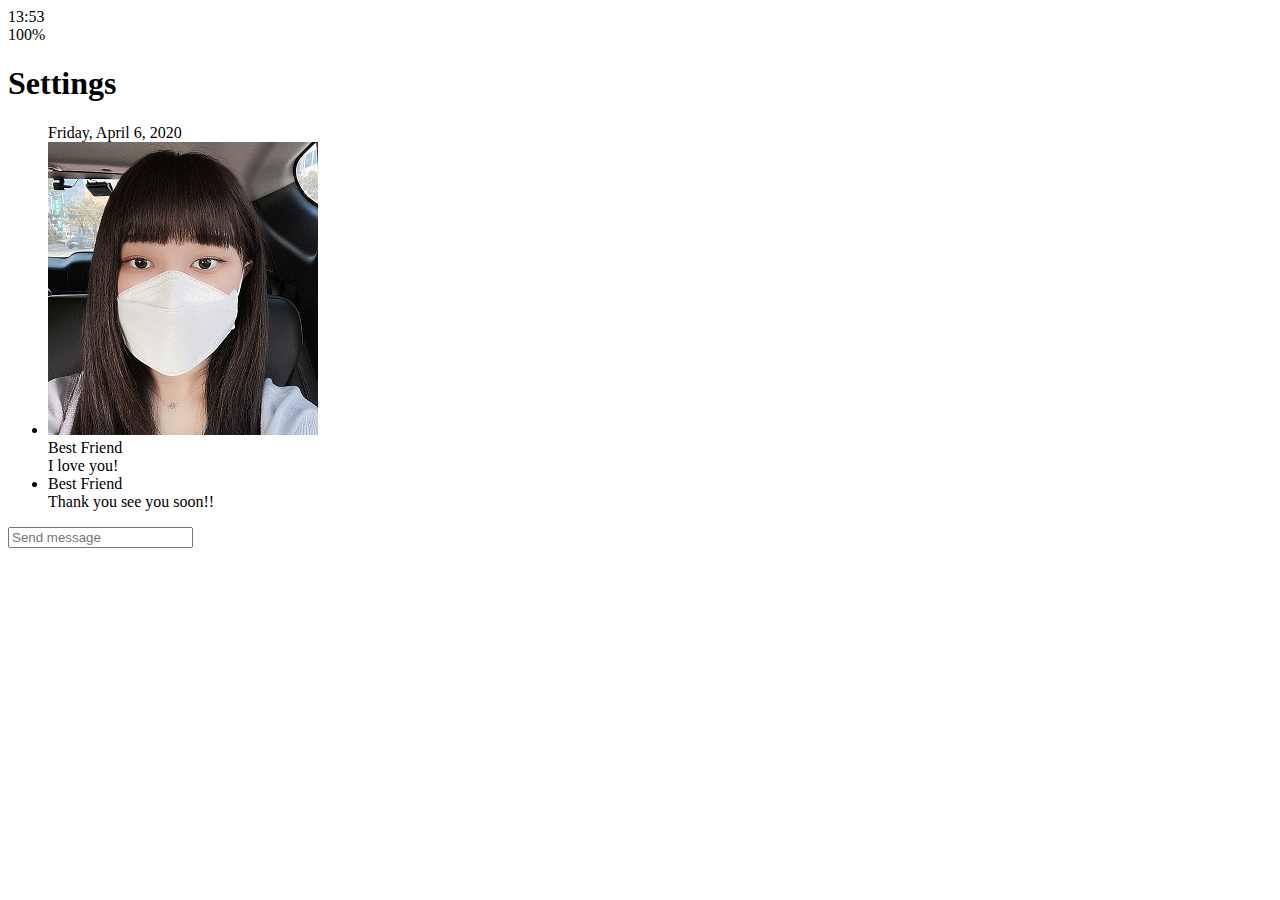
==== chat.html @ 256fddab "HTML" ====
<!DOCTYPE html>
<html lang="en">
  <head>
    <meta charset="UTF-8" />
    <meta name="viewport" content="width=device-width, initial-scale=1.0" />
    <link
      rel="stylesheet"
      href="https://use.fontawesome.com/releases/v5.13.0/css/all.css"
      integrity="sha384-Bfad6CLCknfcloXFOyFnlgtENryhrpZCe29RTifKEixXQZ38WheV+i/6YWSzkz3V"
      crossorigin="anonymous"
    />
    <title>Chats | Kakao Clone</title>
  </head>
  <body>
    <div class="status-bar">
      <div class="status-bar__column">
        <span class="status-bar__clock">13:53</span>
      </div>
      <div class="status-bar__column">
        <i class="fas fa-clock"></i>
        <i class="fas fa-volume-mute"></i>
        <i class="fas fa-wifi"></i>
        <span class="status-bar__battery-level">100%</span>
        <i class="fas fa-battery-full"></i>
      </div>
    </div>
    <header class="header">
      <div class="header__header-column">
        <a href="index.html" class="header__back-btn">
          <i class="fas fa-arrow-left"></i>
        </a>
        <h1 class="header__title">Settings</h1>
      </div>
      <div class="header__header-column">
        <span class="header__icon">
          <i class="fas fa-search"></i>
        </span>
      </div>
    </header>
    <main class="chat">
      <ul class="chat__messages">
        <span class="chat__timestamp">
          Friday, April 6, 2020
        </span>
        <li class="incoming-message message">
          <img
            src="images/avatar.jpg"
            alt="avatar"
            class="g-avatar message__avrtar"
          />
          <div class="message__content">
            <span class="message__author">Best Friend</span>
            <div class="message__bubble">
              I love you!
            </div>
          </div>
        </li>
        <li class="incoming-message message">
          <span class="message__timestamp"></span>
          <div class="message__content">
            <span class="message__author">Best Friend</span>
            <div class="message__bubble">
              Thank you see you soon!!
            </div>
          </div>
        </li>
      </ul>
    </main>
    <div class="chat__write">
      <div class="chat__write-column">
        <i class="far fa-plus-square"></i>
      </div>
      <div class="chat__write-column">
        <input
          type="text"
          placeholder="Send message"
          class="chat__write-input"
        />
      </div>
      <div class="chat__write-column">
        <span class="chat__write-icon">
          <i class="far fa-smile"></i>
        </span>
        <span class="chat__write-icon">
          <i class="fas fa-microphone"></i>
        </span>
      </div>
    </div>
  </body>
</html>
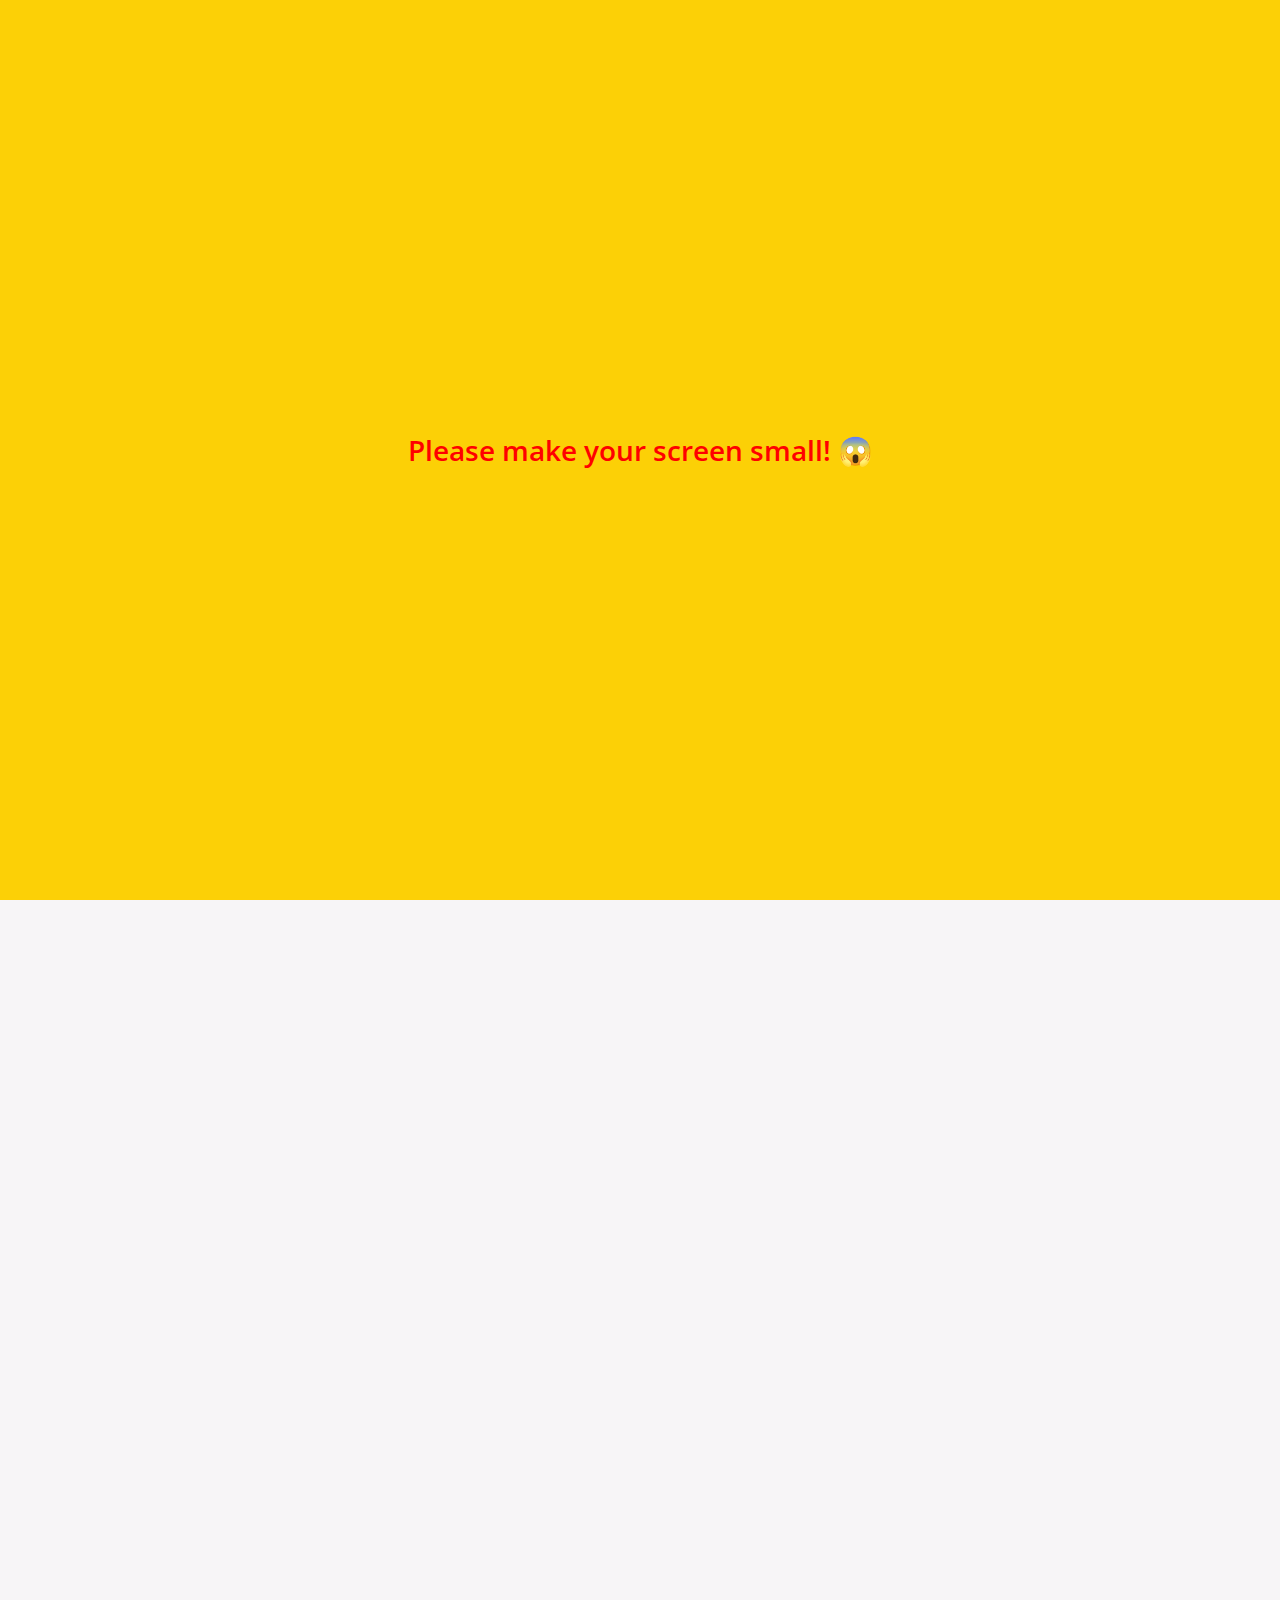
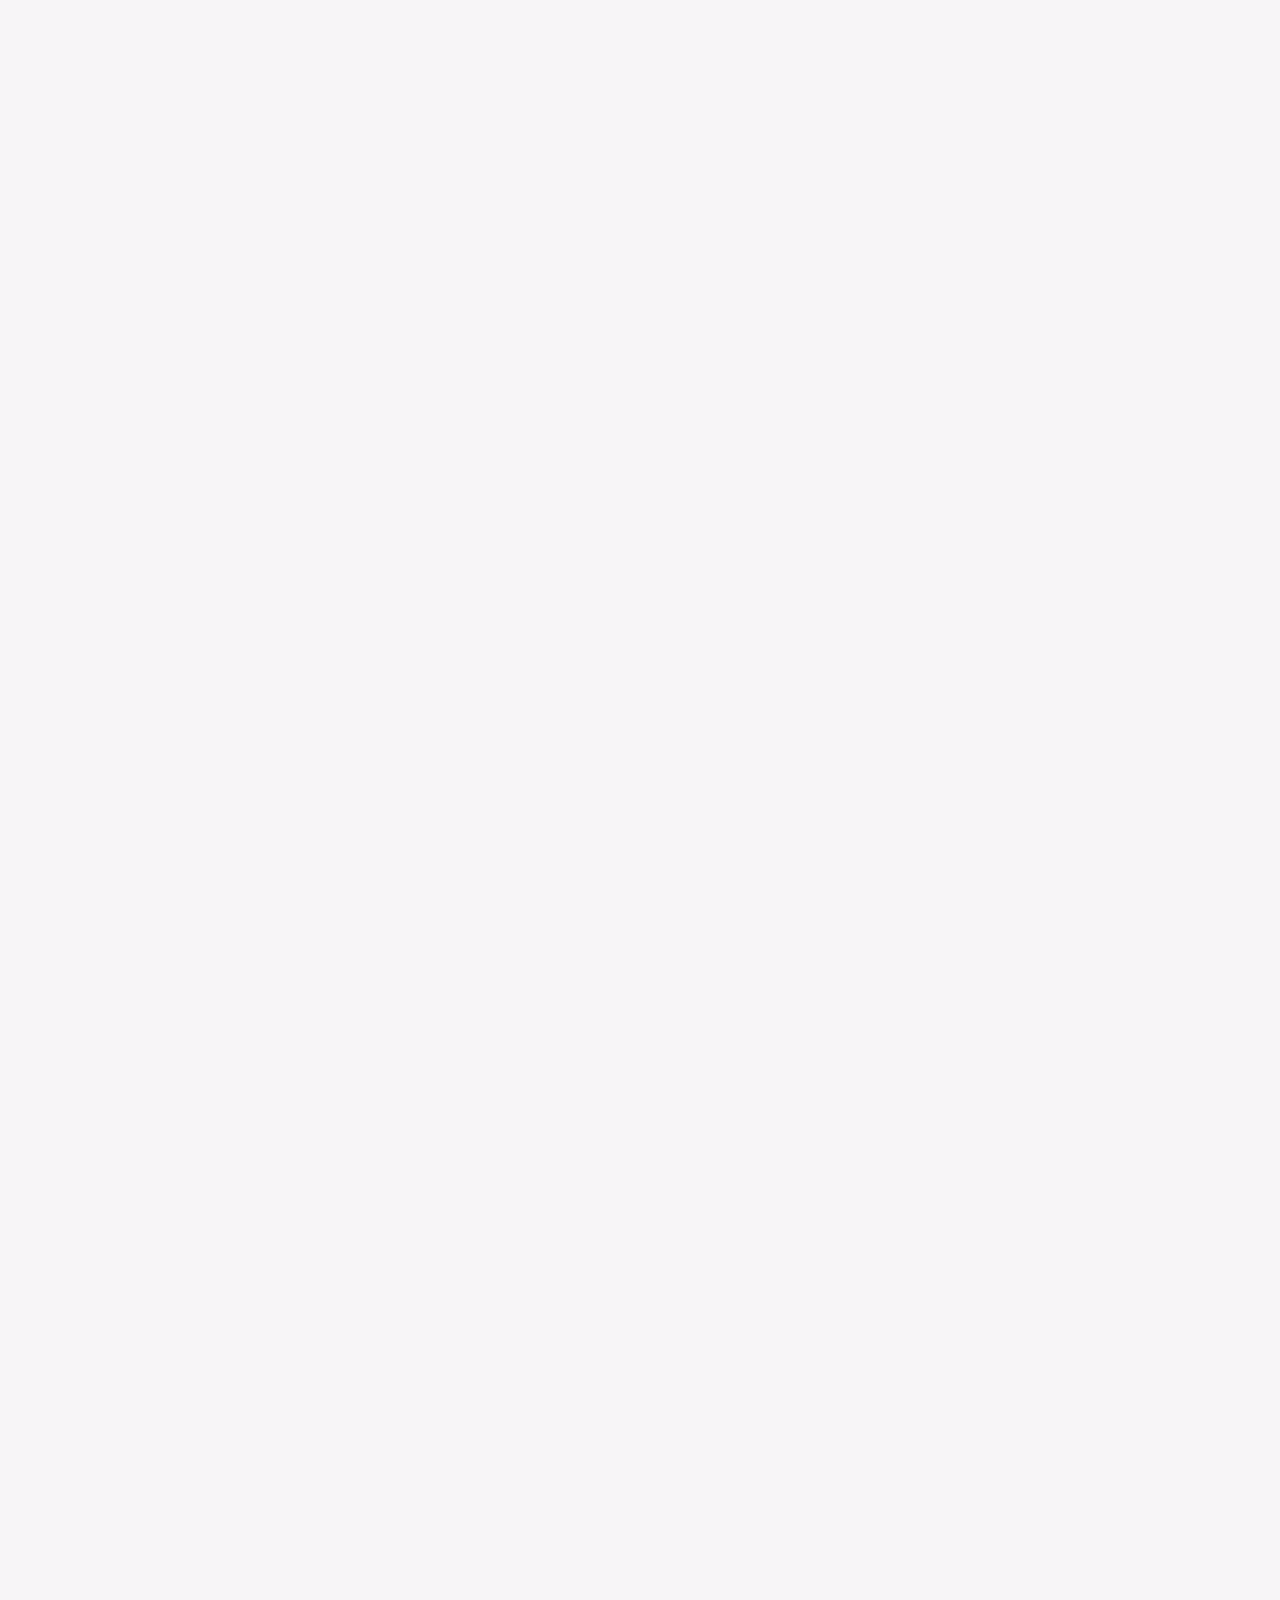
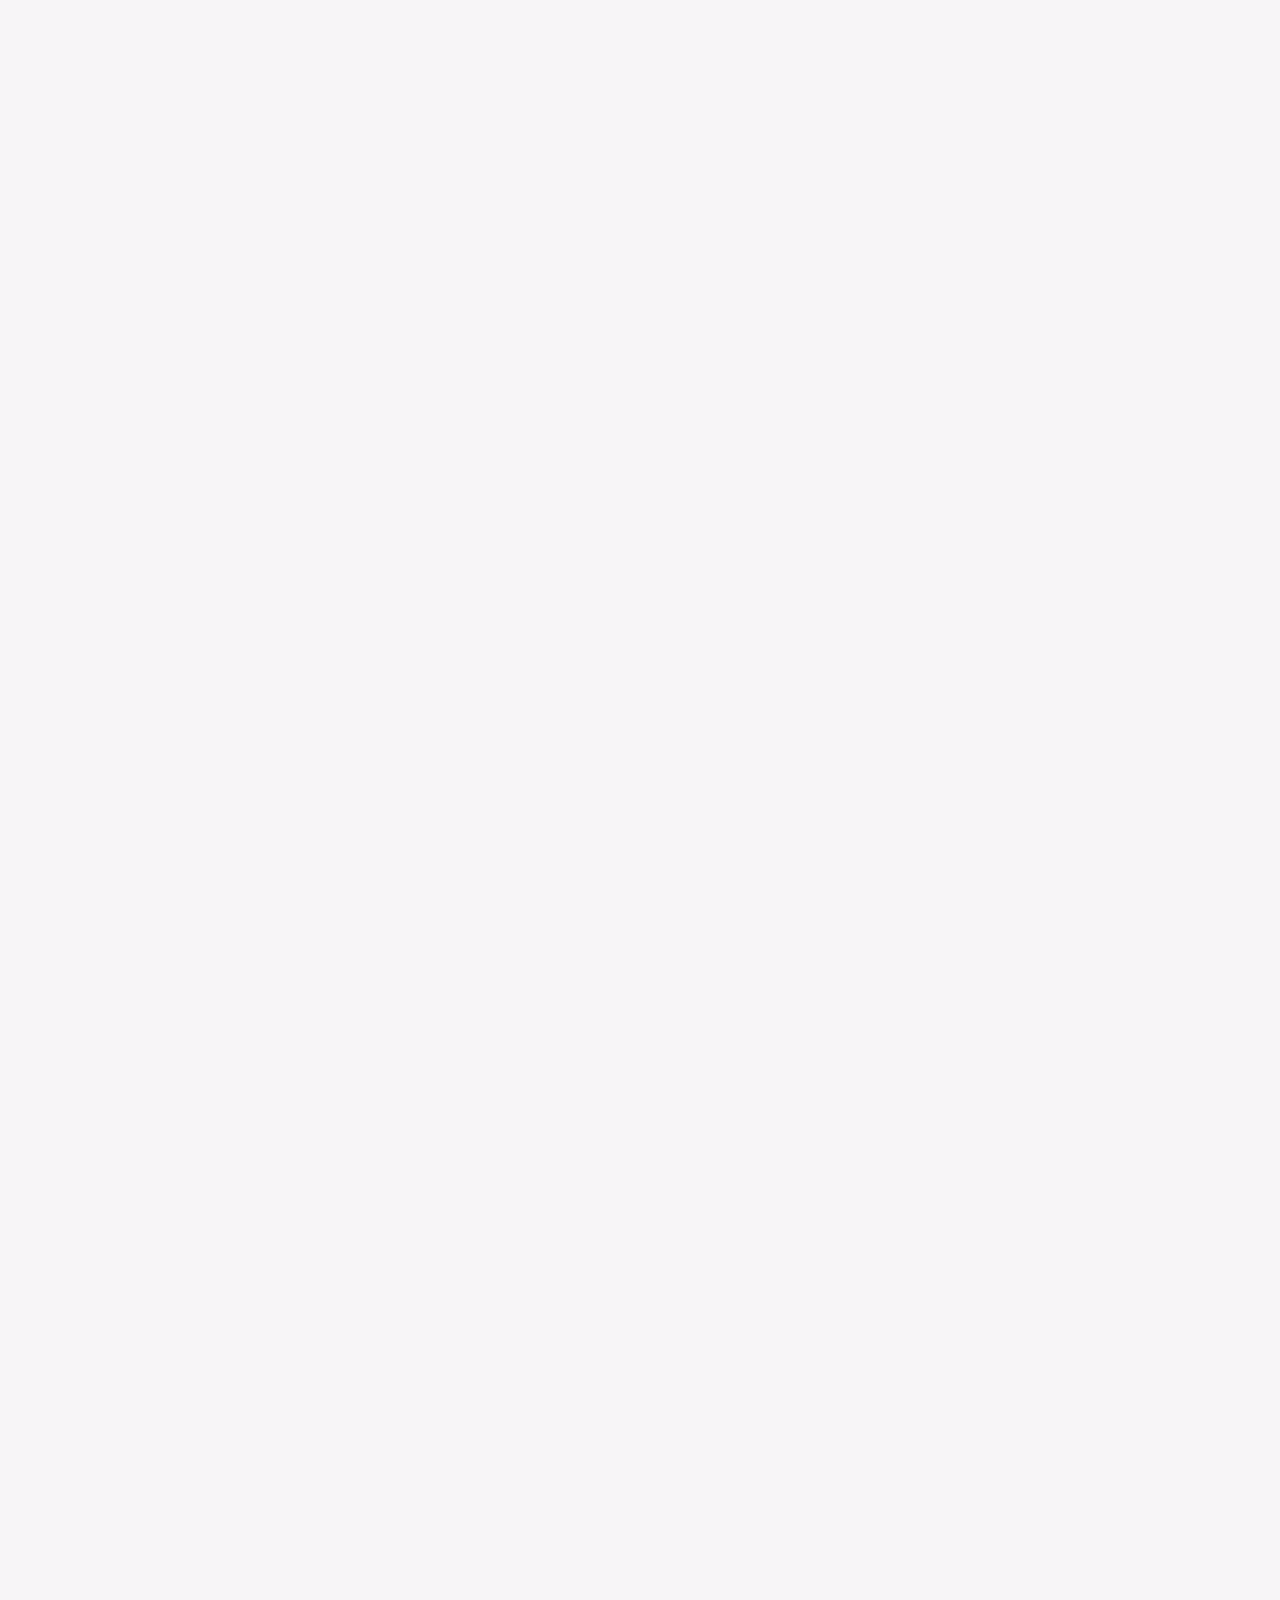
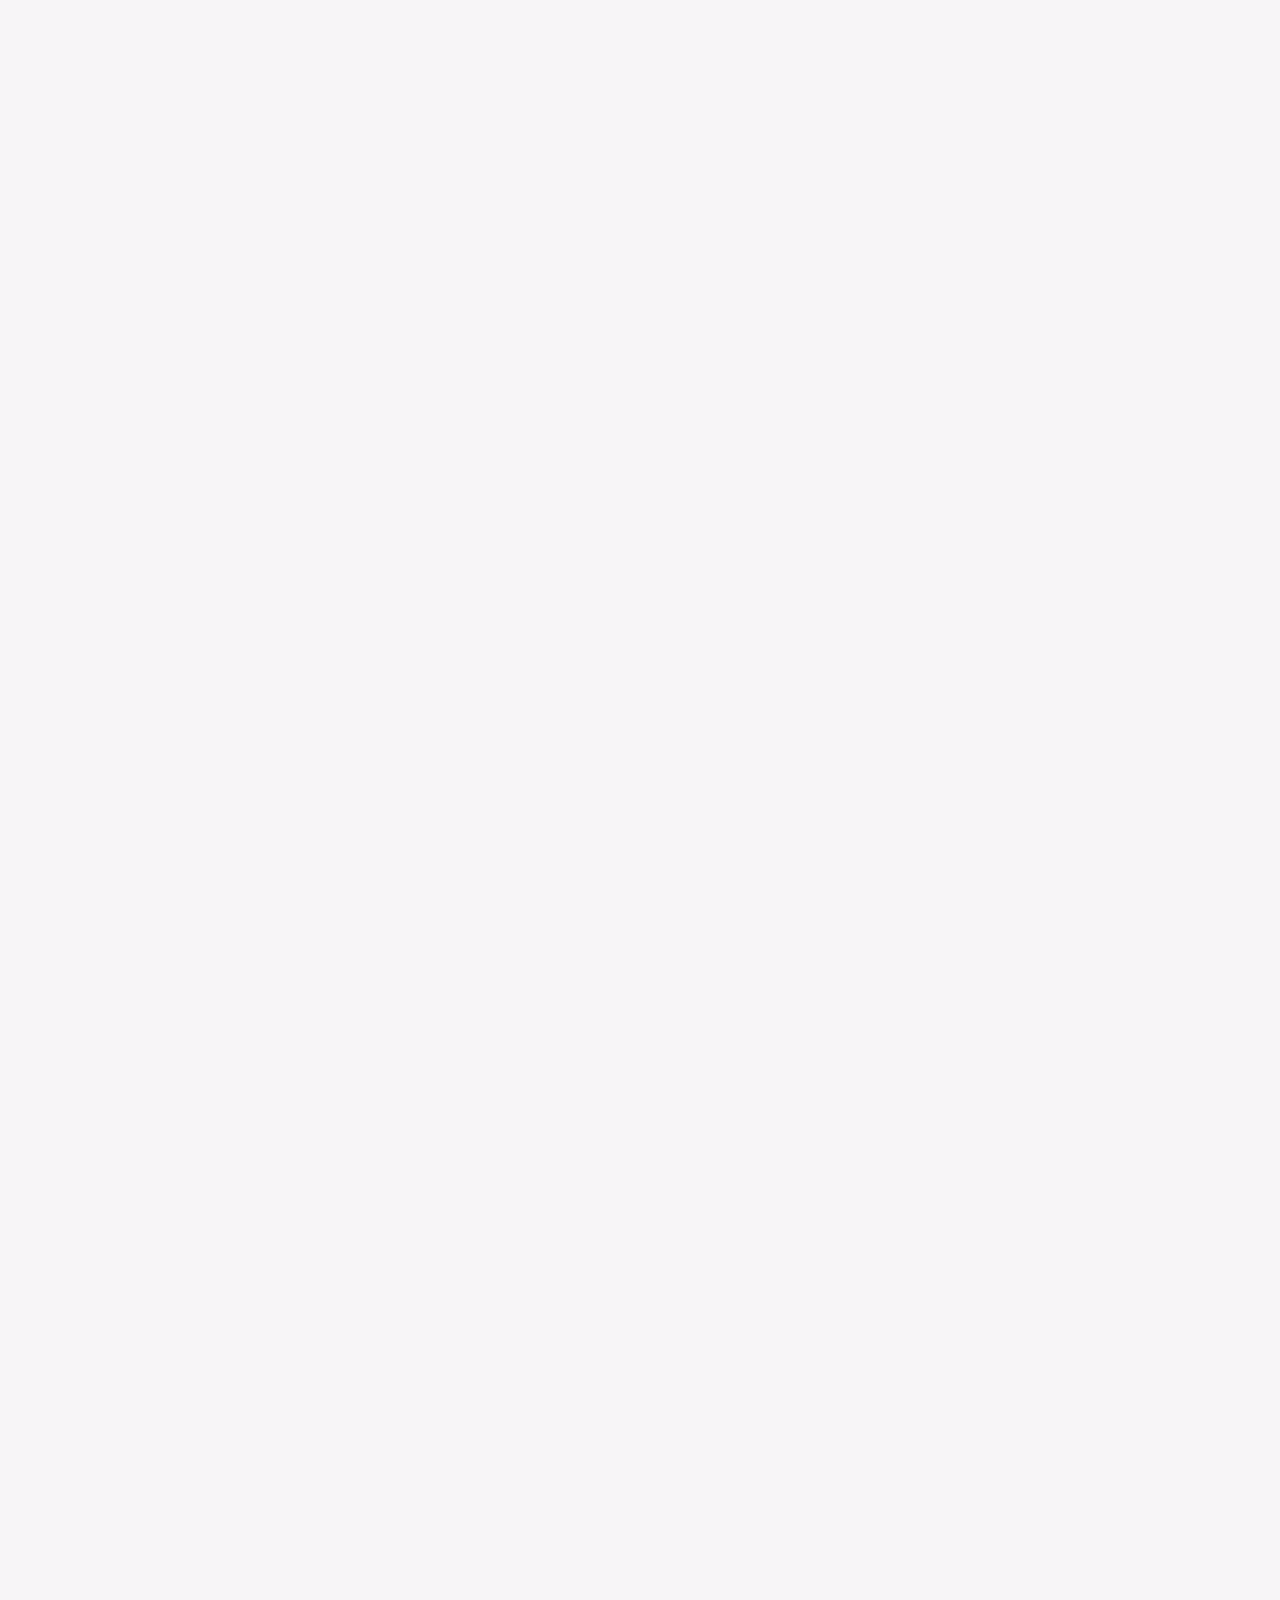
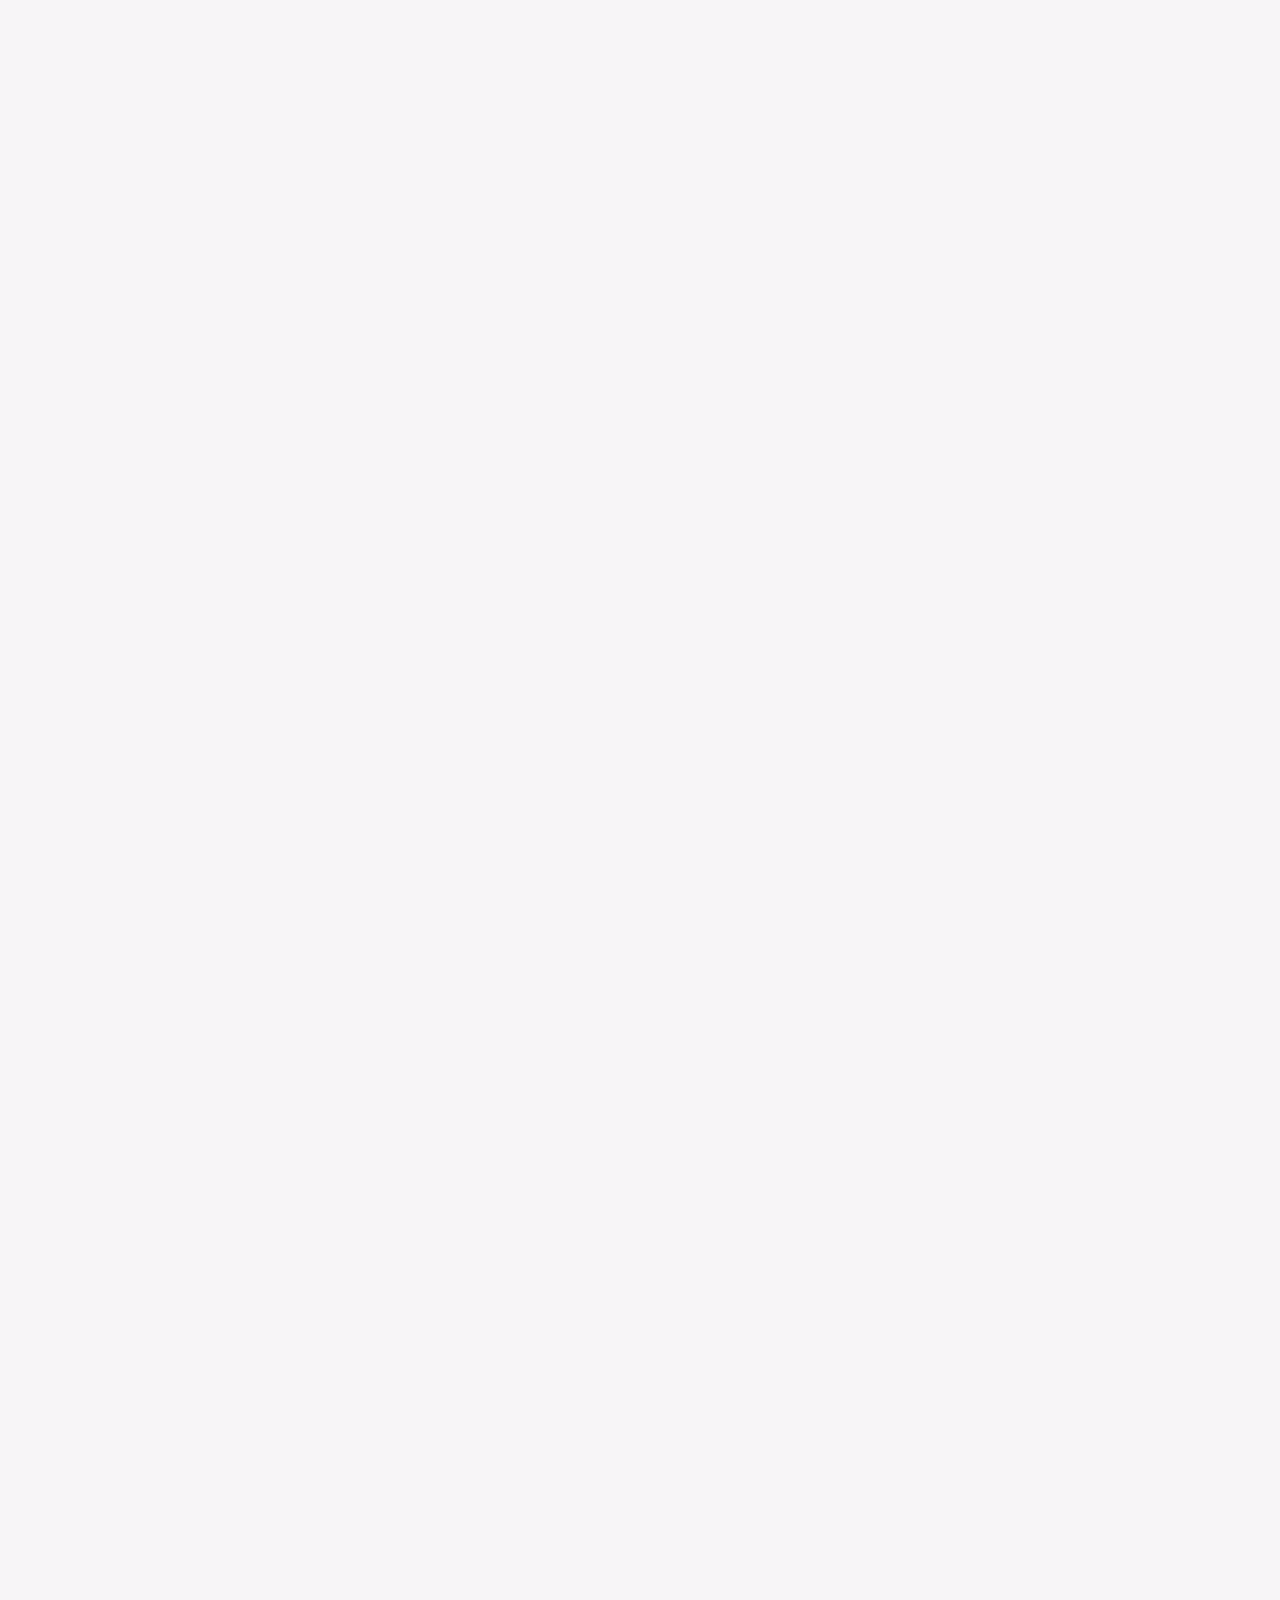
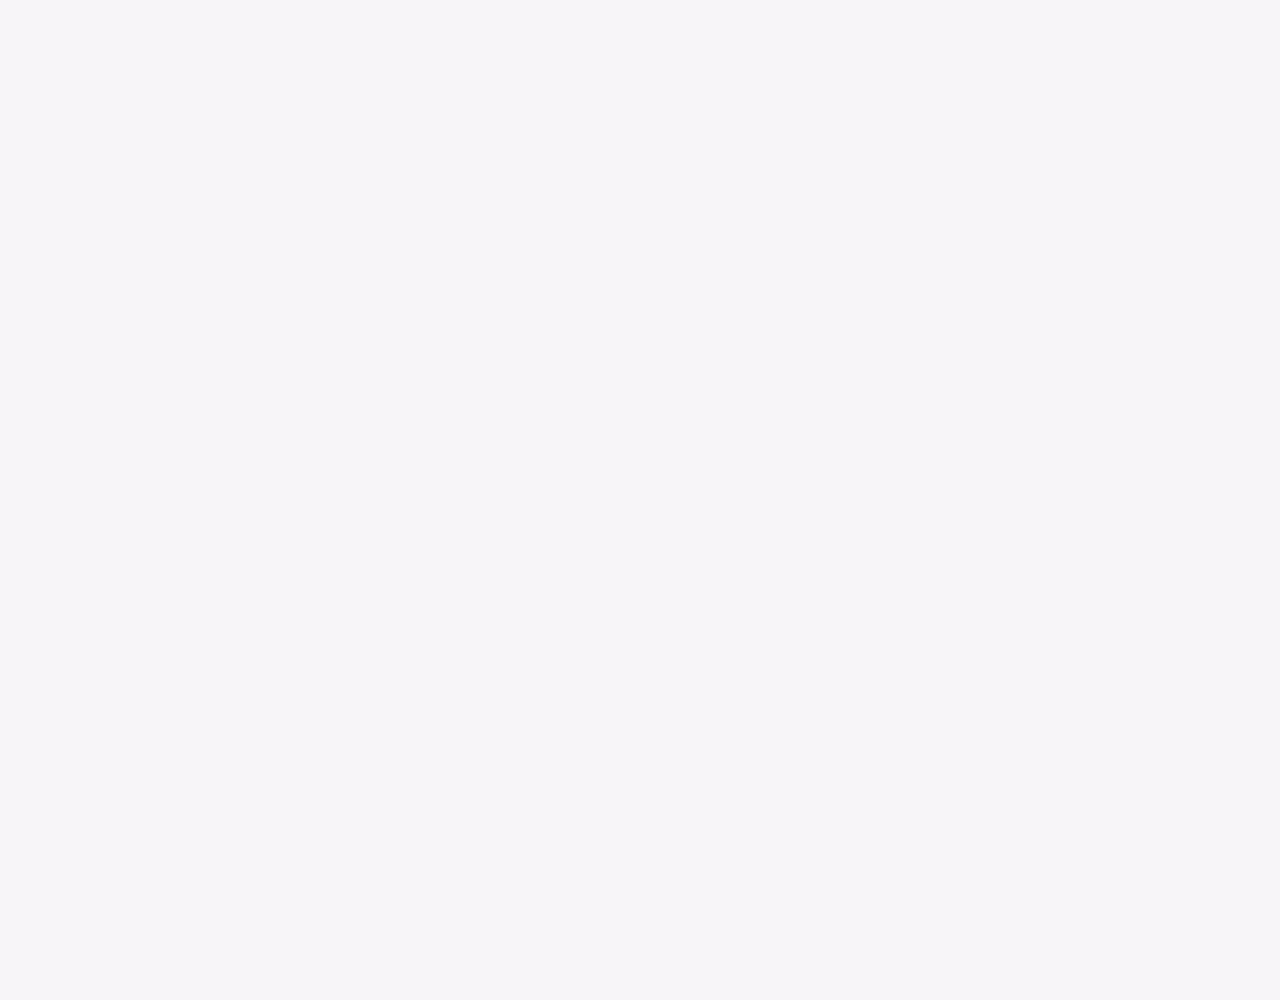
==== commit 9d689976: "CSS + Animation" ====
--- a/chat.html
+++ b/chat.html
@@ -3,88 +3,107 @@
   <head>
     <meta charset="UTF-8" />
     <meta name="viewport" content="width=device-width, initial-scale=1.0" />
+    <meta http-equiv="X-UA-Compatible" content="ie=edge" />
     <link
       rel="stylesheet"
-      href="https://use.fontawesome.com/releases/v5.13.0/css/all.css"
-      integrity="sha384-Bfad6CLCknfcloXFOyFnlgtENryhrpZCe29RTifKEixXQZ38WheV+i/6YWSzkz3V"
+      href="https://use.fontawesome.com/releases/v5.7.2/css/all.css"
+      integrity="sha384-fnmOCqbTlWIlj8LyTjo7mOUStjsKC4pOpQbqyi7RrhN7udi9RwhKkMHpvLbHG9Sr"
       crossorigin="anonymous"
     />
-    <title>Chats | Kakao Clone</title>
+    <link rel="stylesheet" href="css/styles.css" />
+    <title>Chat | Kakao Clone</title>
   </head>
-  <body>
-    <div class="status-bar">
-      <div class="status-bar__column">
-        <span class="status-bar__clock">13:53</span>
+  <body class="chats-body">
+    <div class="header-wrapper">
+      <div class="status-bar">
+        <div class="status-bar__column">
+          <span class="status-bar__clock">13:54</span>
+        </div>
+        <div class="status-bar__column">
+          <i class="fas fa-clock"></i>
+          <i class="fas fa-volume-mute"></i>
+          <i class="fas fa-wifi"></i>
+          <span class="status-bar__battery-level">100%</span>
+          <i class="fas fa-battery-full"></i>
+        </div>
       </div>
-      <div class="status-bar__column">
-        <i class="fas fa-clock"></i>
-        <i class="fas fa-volume-mute"></i>
-        <i class="fas fa-wifi"></i>
-        <span class="status-bar__battery-level">100%</span>
-        <i class="fas fa-battery-full"></i>
-      </div>
+      <header class="header">
+        <div class="header__header-column">
+          <a href="index.html" class="header__back-btn">
+            <i class="fas fa-arrow-left"></i>
+          </a>
+          <h1 class="header__title">Park Jimin</h1>
+        </div>
+        <div class="header__header-column">
+          <span class="header__icon">
+            <i class="fas fa-search"></i>
+          </span>
+          <span class="header__icon">
+            <i class="fas fa-bars"></i>
+          </span>
+        </div>
+      </header>
     </div>
-    <header class="header">
-      <div class="header__header-column">
-        <a href="index.html" class="header__back-btn">
-          <i class="fas fa-arrow-left"></i>
-        </a>
-        <h1 class="header__title">Settings</h1>
-      </div>
-      <div class="header__header-column">
-        <span class="header__icon">
-          <i class="fas fa-search"></i>
-        </span>
-      </div>
-    </header>
-    <main class="chat">
+    <main class="chat-screen">
       <ul class="chat__messages">
-        <span class="chat__timestamp">
-          Friday, April 6, 2020
-        </span>
+        <span class="chat__timestamp">Friday, January 11, 2019</span>
         <li class="incoming-message message">
-          <img
-            src="images/avatar.jpg"
-            alt="avatar"
-            class="g-avatar message__avrtar"
-          />
+          <img src="images/avatar.png" class="m-avatar message__avatar" />
           <div class="message__content">
-            <span class="message__author">Best Friend</span>
-            <div class="message__bubble">
-              I love you!
-            </div>
+            <span class="message__bubble">
+              Hi LEE!! Long time no see!
+            </span>
+            <span class="message__author">Park Jimin</span>
+          </div>
+        </li>
+        <li class="sent-message message">
+          <div class="message__content">
+            <span class="message__bubble">
+              Hi Jimin, How are you?
+            </span>
           </div>
         </li>
         <li class="incoming-message message">
-          <span class="message__timestamp"></span>
+          <img src="images/avatar.png" class="m-avatar message__avatar" />
           <div class="message__content">
-            <span class="message__author">Best Friend</span>
-            <div class="message__bubble">
-              Thank you see you soon!!
-            </div>
+            <span class="message__bubble">
+              Fine! I'm still in America
+            </span>
+            <span class="message__author">Park Jimin</span>
+          </div>
+        </li>
+        <li class="sent-message message">
+          <div class="message__content">
+            <span class="message__bubble">
+              Oh! Watch out for the corona virus!
+            </span>
           </div>
         </li>
       </ul>
     </main>
-    <div class="chat__write">
-      <div class="chat__write-column">
+    <div class="chat__write--container">
+      <input
+        type="text"
+        class="chat__write"
+        placeholder="Send message"
+        class="chat__write-input"
+      />
+
+      <div class="chat__icon-left chat__icon">
         <i class="far fa-plus-square"></i>
       </div>
-      <div class="chat__write-column">
-        <input
-          type="text"
-          placeholder="Send message"
-          class="chat__write-input"
-        />
-      </div>
-      <div class="chat__write-column">
+
+      <div class="chat__icon-right chat__icon">
         <span class="chat__write-icon">
-          <i class="far fa-smile"></i>
+          <i class="far fa-smile-wink"></i>
         </span>
         <span class="chat__write-icon">
           <i class="fas fa-microphone"></i>
         </span>
       </div>
     </div>
+    <div class="bigScreen">
+      <span class="bigScreen__text">Please make your screen small! 😱</span>
+    </div>
   </body>
 </html>
--- a/css/styles.css
+++ b/css/styles.css
@@ -0,0 +1,42 @@
+@import url("https://fonts.googleapis.com/css2?family=Open+Sans:wght@300:400;600&display=swap");
+@import "reset.css";
+@import "status-bar.css";
+@import "header.css";
+@import "nav-bar.css";
+@import "friend.css";
+@import "friends.css";
+@import "find.css";
+@import "more.css";
+@import "settings.css";
+@import "chat.css";
+@import "mobile.css";
+
+* {
+  box-sizing: border-box;
+}
+body {
+  background-color: white;
+  padding: 10px 20px;
+  color: #202020;
+  font-family: "Open Sans", sans-serif;
+}
+
+a {
+  color: inherit;
+  text-decoration: none;
+}
+
+@keyframes fadeIn {
+  from {
+    opacity: 0;
+    transform: translateY(50px);
+  }
+  to {
+    opacity: 1;
+    transform: none;
+  }
+}
+
+main {
+  animation: fadeIn 0.5s ease-in-out;
+}
